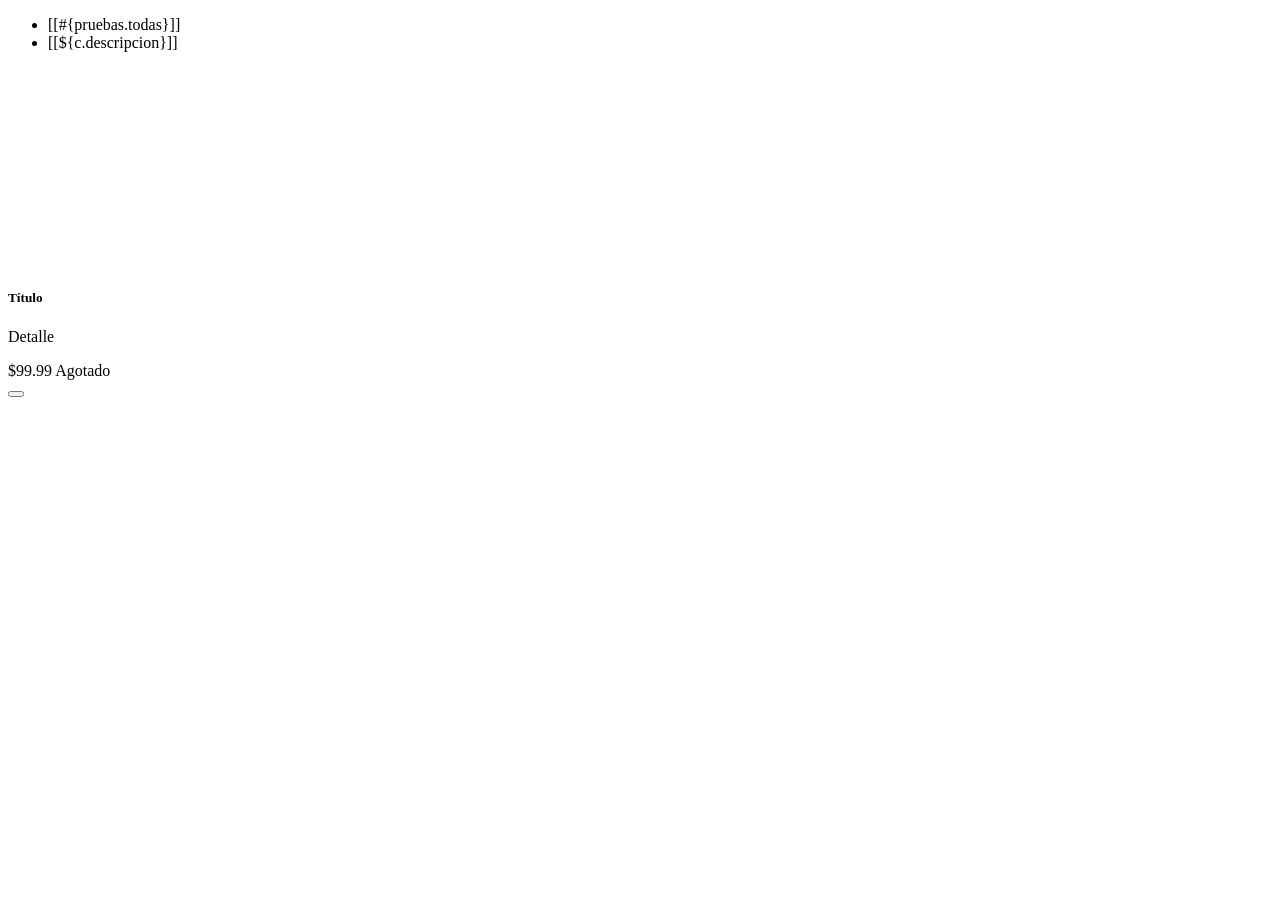
==== src/main/resources/templates/consultas/fragmentos.html @ 2911d5a3 "Semana 06" ====
<!DOCTYPE html>
<html xmlns="http://www.w3.org/1999/xhtml"
      xmlns:th="http://www.thymeleaf.org"
      xmlns:sec="http://www.thymeleaf.org/thymeleaf-extras-springsecurity6">
    <head th:replace="~{general/plantilla :: head}"/>
    <body>
        <!-- fragmento 1 para Agregar producto en ventana modal -->
        <section th:fragment="tabs" class="py-3 mb-4">
            <div class="d-flex justify-content-center px-5"> 
                <ul class="nav nav-underline">
                    <li class="nav-item">
                        <a th:href="@{/}" 
                           th:classappend="${idCategoriaActual == null} ? 'active'"
                           class="nav-link" 
                           aria-current="page">
                            [[#{pruebas.todas}]]
                        </a>
                    </li>
                    <li th:each="c : ${categorias}" class="nav-item">
                        <a th:href="@{/consultas/{id}(id=${c.idCategoria})}"
                           th:classappend="${idCategoriaActual != null and idCategoriaActual.equals(c.idCategoria)} ? 'active'"
                           class="nav-link">
                            [[${c.descripcion}]]
                        </a>
                    </li>
                </ul>
            </div>
        </section>

        <!-- fragmento 2 para el listado de tarjetas de productos -->
        <section th:fragment="tarjetas" class="container py-4">
            <div class="row row-cols-1 row-cols-sm-2 row-cols-lg-3 row-cols-xl-4 g-4">
                <div th:each="p : ${productos}" class="col">
                    <div class="card h-100 shadow-sm">
                        <div class="d-flex justify-content-center align-items-center bg-light p-3" style="height: 200px;">
                            <img th:src="${p.rutaImagen}" class="img-fluid" 
                                 th:alt="${p.descripcion}" 
                                 style="max-height: 100%; object-fit: contain;"/>
                        </div>
                        <div class="card-header bg-white">
                            <h5 class="card-title text-center text-truncate mb-0" th:text="${p.descripcion}">Título</h5>
                        </div>
                        <div class="card-body d-flex flex-column">
                            <p class="card-text text-muted mb-auto text-truncate" th:text="${p.detalle}">Detalle</p>
                        </div>
                        <div class="card-footer bg-white d-flex justify-content-between align-items-center">
                            <div class="fw-bold">
                                <span class="text-success h5" th:text="${#numbers.formatCurrency(p.precio)}">$99.99</span>
                                <span th:if="${p.existencias > 0}" class="badge text-bg-success ms-2" th:text="${p.existencias} + ' unidades'"></span>
                                <span th:unless="${p.existencias > 0}" class="badge text-bg-danger ms-2">Agotado</span>
                            </div>
                            <form th:action="@{/carrito/agregar}" th:method="POST" class="d-inline">
                                <input type="hidden" th:value="${p.idProducto}" name="idProducto"/>
                                <button type="submit" 
                                        class="btn btn-sm btn-primary" 
                                        th:disabled="${p.existencias == 0}"
                                        onclick="addCart(this.form)">
                                    <i class="fas fa-cart-plus"></i>
                                </button>
                            </form>
                        </div>
                    </div>
                </div>
            </div>
        </section>
    </body>
</html>
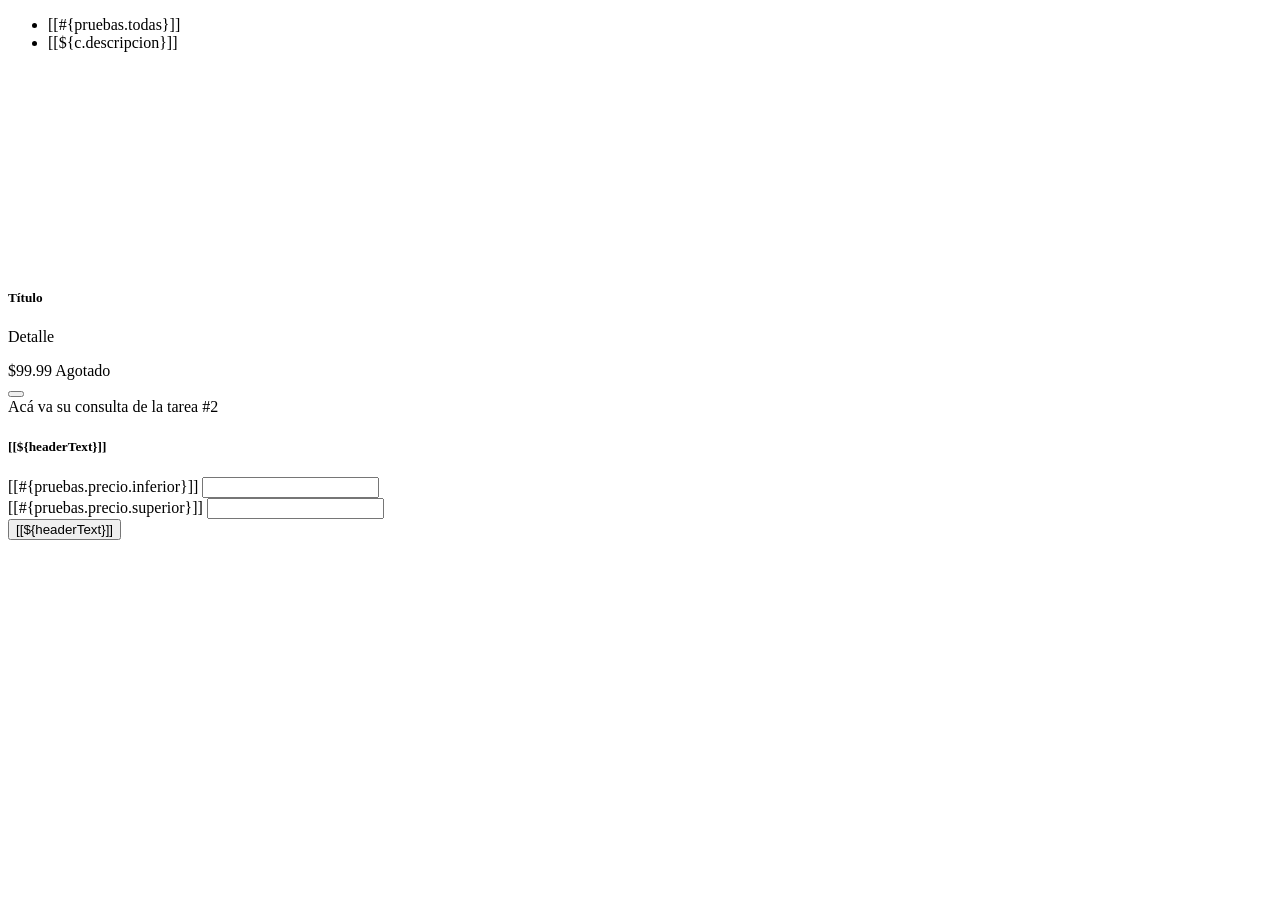
==== commit d797a74c: "Semana 08" ====
--- a/src/main/resources/templates/consultas/fragmentos.html
+++ b/src/main/resources/templates/consultas/fragmentos.html
@@ -63,5 +63,40 @@
                 </div>
             </div>
         </section>
+
+        <section th:fragment="consultas">
+            <div class="row row-cols-4 p-2">
+                <div th:replace="~{consultas/fragmentos :: formularioConsulta('/consultas/consultaDerivada', #{pruebas.ampliadas}, 'primary')}"></div>
+                <div th:replace="~{consultas/fragmentos :: formularioConsulta('/consultas/consultaJPQL', #{pruebas.jpql}, 'warning')}"></div>
+                <div th:replace="~{consultas/fragmentos :: formularioConsulta('/consultas/consultaSQL', #{pruebas.nativo}, 'success')}"></div>
+                <div><div class="card">Acá va su consulta de la tarea #2</div></div>
+            </div>
+        </section>
+
+        <div th:fragment="formularioConsulta(actionUrl, headerText, buttonColor)">
+            <form method="post" th:action="@{${actionUrl}}" class="was-validated">
+                <div class="card p-2">
+                    <div class="card-header text-center text-white" th:classappend="${'bg-' + buttonColor}">
+                        <h5>[[${headerText}]]</h5>
+                    </div>
+                    <div class="card-body">
+                        <div class="mb-3">
+                            <label>[[#{pruebas.precio.inferior}]]</label>
+                            <input type="number" name="precioInf" class="form-control" th:value="${precioInf}" min="0" required/>
+                        </div>
+                        <div class="mb-3">
+                            <label>[[#{pruebas.precio.superior}]]</label>
+                            <input type="number" name="precioSup" class="form-control" th:value="${precioSup}" min="0" required/>
+                        </div>
+                    </div>
+                    <div class="card-footer text-center">
+                        <button type="submit" class="btn text-white" th:classappend="${'btn-' + buttonColor}">
+                            <i class="fa-solid fa-magnifying-glass"></i> [[${headerText}]]
+                        </button>
+                    </div>
+                </div>
+            </form>
+        </div>
+
     </body>
 </html>
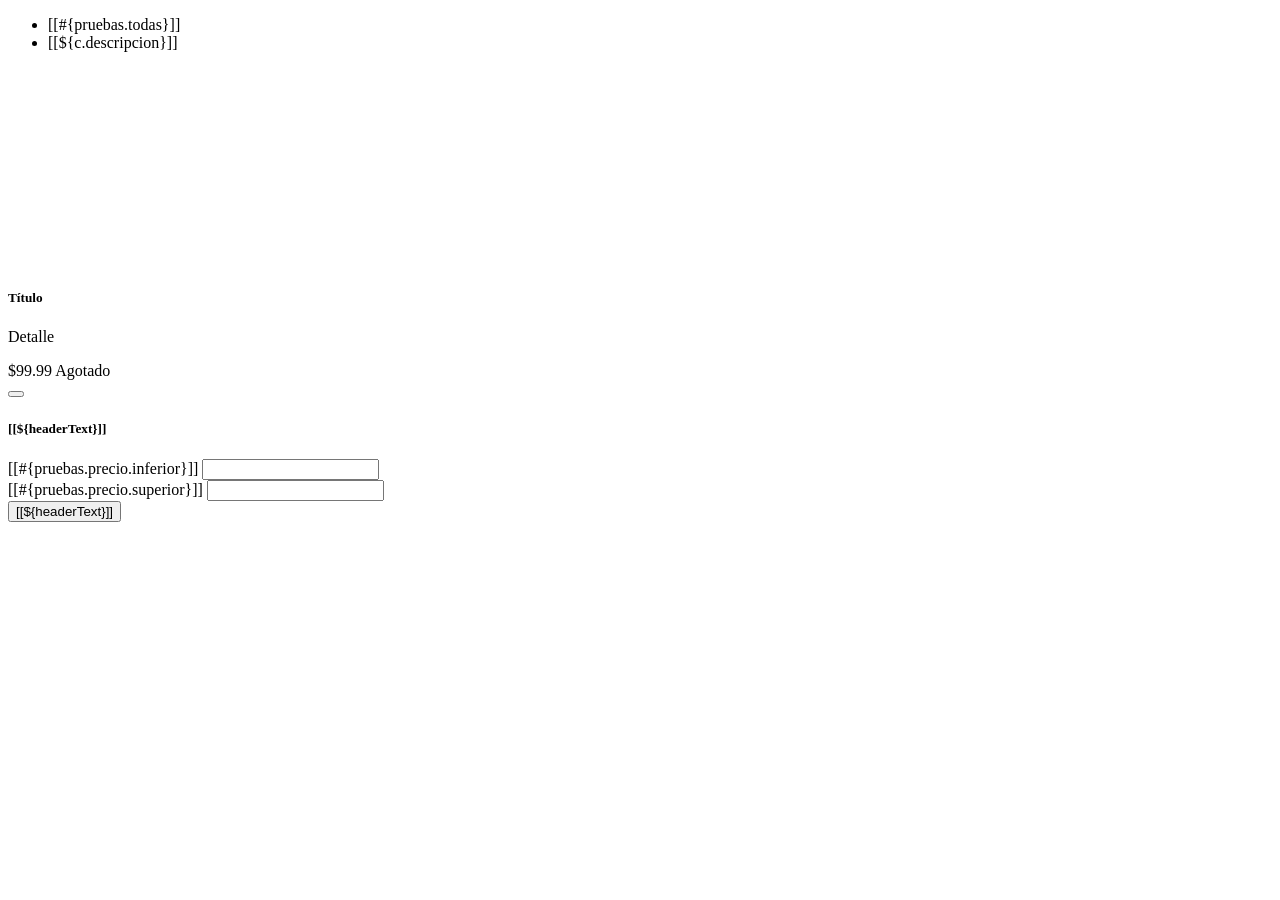
==== commit 75fe0b77: "Semana 10 Cambios implementados en Semana 10" ====
--- a/src/main/resources/templates/consultas/fragmentos.html
+++ b/src/main/resources/templates/consultas/fragmentos.html
@@ -69,7 +69,7 @@
                 <div th:replace="~{consultas/fragmentos :: formularioConsulta('/consultas/consultaDerivada', #{pruebas.ampliadas}, 'primary')}"></div>
                 <div th:replace="~{consultas/fragmentos :: formularioConsulta('/consultas/consultaJPQL', #{pruebas.jpql}, 'warning')}"></div>
                 <div th:replace="~{consultas/fragmentos :: formularioConsulta('/consultas/consultaSQL', #{pruebas.nativo}, 'success')}"></div>
-                <div><div class="card">Acá va su consulta de la tarea #2</div></div>
+                <div th:replace="~{consultas/fragmentos :: formularioConsulta('/consultas/consultaExistencias', #{pruebas.existencias}, 'danger')}"></div>
             </div>
         </section>
 
